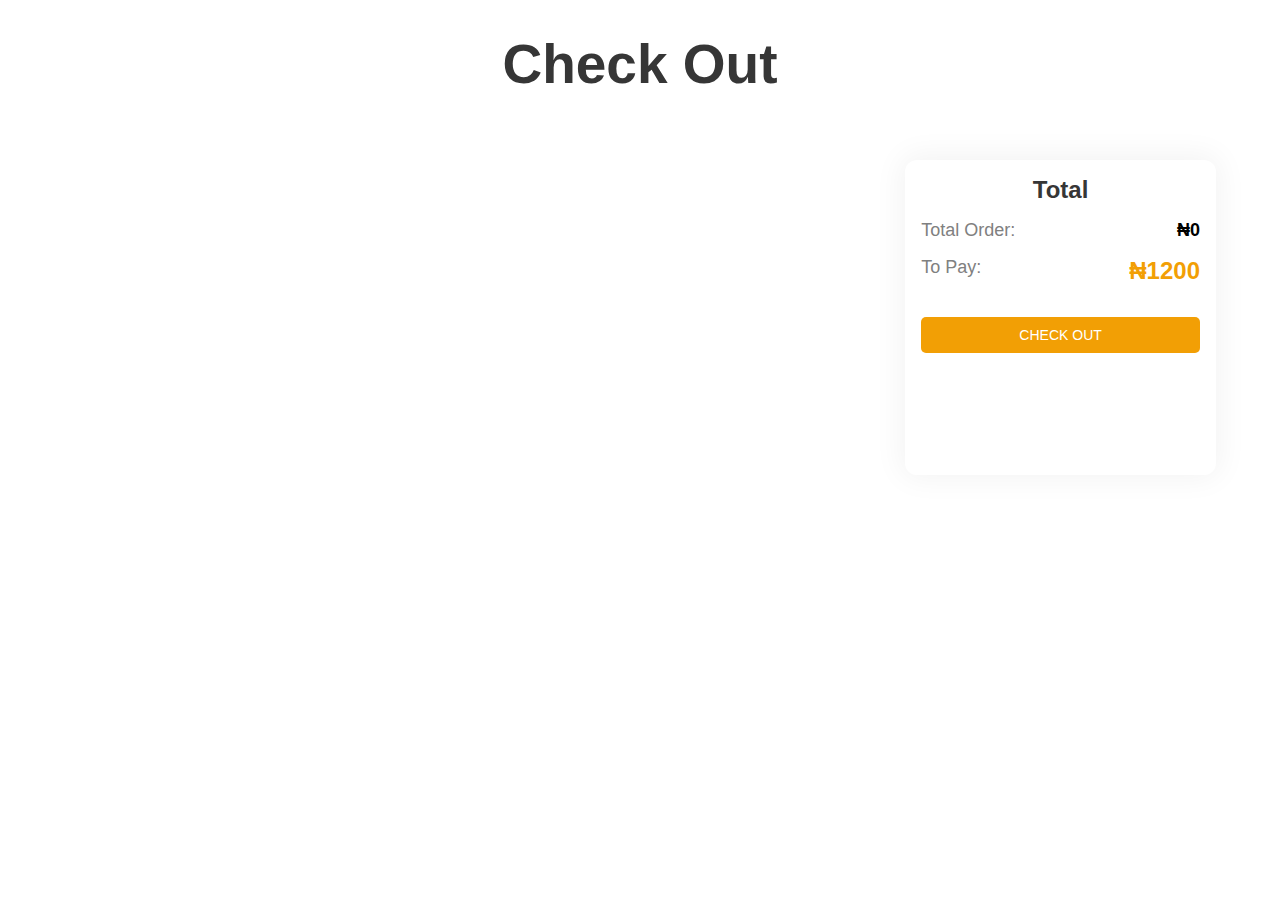
==== cart.html @ 5318ffec "First Commit on Quick Eat" ====
<!DOCTYPE html>
<html lang="en">
<head>
    <meta charset="UTF-8">
    <meta name="viewport" content="width=device-width, initial-scale=1.0">
    <title>Document</title>
    <link rel="stylesheet" href="./cart.css">
    <link rel="stylesheet" href="./style.css">
    <link rel="stylesheet" href="https://cdnjs.cloudflare.com/ajax/libs/font-awesome/6.0.0-beta3/css/all.min.css">
</head>
<body>
    <h2>Check Out</h2>

    <div class="items-n-total">
        <div class="cart-items">
            
        </div>

        <!-- Check out -->
        <div class="check-out">
            <h3>Total</h3>
            <div class="sub-total">
                <p class="txt">Total Order:</p>
                <p class="sub-total-amount">&#8358;<span id="sub-total">45,700</span></p>
            </div>

            <div class="total">
                <p class="txt">To Pay:</p>
                <p class="total-amount">&#8358;<span id="total">47,700</span></p>
            </div>

            <button>CHECK OUT</button>
        </div>
    </div>

    <script src="script.js"></script>
</body>
</html>
---- cart.css ----
h2{
    color: var(--brown);
    text-align: center;
    font-size: 55px;
    padding: 2rem 0;
}
.items-n-total{
    display: grid;
    grid-template-columns: 2.5fr 1fr;
    padding: 2rem 4rem;
    gap: 4rem;
}
.cart-items{
    display: flex;
    flex-direction: column;
    gap: 1rem;
    /* background: #e3c2c2; */
}
.cart-item{
    display: flex;
    align-items: center;
    justify-content: space-between;
    border-bottom: 1px solid rgba(128, 128, 128, .2);
    padding: 1rem 0;
}
.cart-item > img{
    width: 125px;
}
.cart-item > .item-name{
    font-weight: bold;
    font-size: 19px;
}
.cart-item > .item-price{
    color: var(--orange);
    font-weight: bold;
}
.cart-item > .quantity-container{
    display: flex;
    align-items: center;
    gap: 2rem;
}
.quantity-container > button{
    height: auto;
    background: none;
    color: var(--orange);
    border: 1px solid;
}

.check-out{
    height: 35vh;
    box-shadow: var(--box-shadow);
    text-align: center;
    padding: 1rem;
    border-radius: 12px;
    position: relative;
}
.check-out >h3{
    font-size: 24px;
    color: var(--brown);
}
.check-out >div{
    display: flex;
    justify-content: space-between;
    margin: 1rem 0;
}
.check-out >div>.txt{
    color: gray;
    font-size: 18px;
}
.sub-total-amount{
    font-weight: bold;
    font-size: 18px;
}
.total-amount{
    font-weight: bold;
    font-size: 24px;
    color: var(--orange);
}
.check-out > button{
    width: 100%;
    height: auto;    
    background: var(--orange);
    color: #fff;
    margin-top: 1rem;
}
.fa-xmark{
    color: rgb(163, 163, 163);
    cursor: pointer;
    transition: .4s all;
}
.fa-xmark:hover{
    color: var(--orange);
    cursor: pointer;
}
---- style.css ----
:root{
    --padding: .5rem 2rem;
    --brown: #363636;
    --orange: #F29F05;
    --gray-100: #f8f9fa;
    --gray--200: #e9ecef;
    --gray--300: #adb5bd;    
    --box-shadow: 0px -1px 30px 4px #0000000d;
}

*{
    font-family: 'poppins', sans-serif;
    margin: 0;
    padding: 0;
    box-sizing: border-box;
}
body{
    background: #fff;
    overflow-x: hidden !important;
}
.logo{
    width: 165px;
    height: 100%;
}
.landing-page{
    background: url(images/background-1.png);
    background-position: center;
    background-size: cover;
    height: 100vh;
    width: 100%;
    padding: 2rem 4rem;
}
@media (max-width: 481px){
    .landing-page{
        padding: 2rem 1.5rem;
    }
}
.navbar{
    display: flex;
    justify-content: space-between;
    align-items: center;
}
.logo-n-links{
    display: flex;
    width: 45%;
    justify-content: space-between;
    align-items: center;
}
.navbar ul{
    display: flex;
    gap: 2rem;
    list-style: none;
}
.navbar ul li a{
    text-decoration: none;
    font-size: 17px;
    color: var(--brown);
    transition: 0.4s all;
}
.navbar ul li a:hover{
    color: var(--orange);
}
.quick-btns{
    display: flex;
    align-items: center;
    gap: 1rem;
}
button{
    padding: .5rem 1rem;
    border: none;
    font-size: 14px;
    border-radius: 5px;
    cursor: pointer;
    transition: 0.4s all;
    border: 2px solid transparent;
    height: 45px;
}
#cart-btn{
    background: #fff;
    color: var(--orange);
    font-size: 18px;
    height: 45px;
    width: 45px;
    display: flex;
    justify-content: center;
    align-items: center;
    border-radius: 5px;
    position: relative;
    font-size: 26px;
    text-decoration: none;
}
#cart-btn > span{
    position: absolute;
    top: -.3rem;
    right: -.3rem;
    color: var(--brown);
    font-size: 12px;
    color: #fff;
    background: var(--orange);
    /* padding: .2rem; */
    height: 18px;
    width: 18px;
    display: flex;
    align-items: center;
    justify-content: center;
    border-radius: 50%;
}
#order-btn{
    background: var(--orange);
    color: #fff;
    width: 128px;
}
#order-btn:hover{
    background: #fff;
    color: var(--orange);
    border-color: var(--orange);
}

.quick-btns > .fa-solid{
    color: var(--brown);
    font-size: 24px;
    display: none;
}

@media (max-width: 920px) {
    .navbar ul{
        position: absolute;
        background: #fff;
        z-index: 2;
        flex-direction: column;
        top: 0;
        left: 0;
        height: 100vh;
        width: 50vw;
        text-align: center;
        gap: 4rem;
        display: none;
    }
    .navbar .menu-active{
        display: flex;
    }
    .navbar ul li:first-child{
        margin-top: 4rem;
    }
    .navbar ul li{
        border-bottom: 2px solid var(--gray--200);
        padding: 1rem 0;
    }
    .fa-solid.active-icon{
        display: block;
    }
    
    .navbar > .quick-btns > #order-btn{
        display: none;
    }
}
@media (max-width: 481px){

}
/* ******* Langing page contents begin */
.landing-page .content-area{
    display: flex;
    align-items: center;
    justify-content: space-between;
    gap: 4rem;
}
.landing-page .content-area .txt-area h1{
    font-size: 65px;
    color: var(--brown);
}
.landing-page .content-area >.txt-area >p{
    font-size: 17px;
    color: gray;
    line-height: 21px;
    margin: 1rem 0;
}
.landing-page .content-area .txt-area > button{
    margin-top: 2rem;
}
.landing-page .content-area .img-area{
    position: relative;
}
.landing-page .content-area .img-area > img{
    width: 495px;
}
.img-area  .location-n-txt{
    position: absolute;
    top: 6rem;
    right: 0;
    background: #fff;
    display: flex;
    align-items: center;
    gap: 1rem;
    padding: 20px;
    border-radius: 20px;
}
.location-n-txt > i{
    font-size: 18px;
    background-color: var(--orange);
    color: white;
    border-radius: 33px;
    height: 40px;
    width: 40px;
    display: flex;
    align-items: center;
    justify-content: center;
}
.location-n-txt .txt-area .res-p,
.resturant-n-txt .txt-area .name-p{
    font-weight: bold;
    font-size: 18px;
    line-height: 17px;
    padding: .3rem 0;
}
.location-n-txt .txt-area .city-p,
.resturant-n-txt .txt-area .res-p{
    font-size: 12px;
    color: gray;
}

.img-area .resturant-n-txt{
    position: absolute;
    bottom: 3.5rem;
    display: flex;
    align-items: center;
    gap: 1rem;
    background: #ffff;
    padding: 15px;
    border-radius: 20px;
}
.resturant-n-txt .res-img{
    width: 75px;
}
.resturant-n-txt .txt-area .stars > i{
    color: var(--orange);
}
@media (max-width: 920px){
    .landing-page{
        height: auto;
    }
    .landing-page .content-area{
        flex-wrap: wrap;
        margin-top: 2rem;
        align-items: center;
        justify-content: center;
        gap: 1rem;
    }
    .landing-page .content-area >.txt-area >p{
        margin: none;
    }
    .landing-page .content-area .txt-area > button{
        margin-top: 0;
    }

    .landing-page .content-area .img-area > img{
        width: 100%;
    }
}
@media (max-width: 481px){
    .landing-page .content-area .txt-area h1{
        font-size: 45px;
    }
}
/* Blening div */
.blender{
    background: linear-gradient(to bottom, transparent, var(--gray-100));
    width: 100%;
    height: 20px;
    margin-top: -2rem;
}
/* How it works begims here */
.works-section{
    background: var(--gray-100);
    text-align: center;
    padding: 4rem;
    text-align: center;
}
.works-section > h2{
    font-size: 48px;
    font-weight: bold;
    line-height: 54px;
    color: var(--brown);
}
.works-section > p{
    line-height: 26px;
    color: gray;
    width: 66%;
    text-align: center;
    margin: 0 auto;
    padding: 30px;
}
.works-section .works-cards{
    display: flex;
    justify-content: center;
    gap: 2rem;
    margin-top: 2.5rem;
}
.works-cards .work-card{
    /* background: #d5c2c2; */
}
.works-cards .work-card > h4{
    font-weight: bold;
    font-size: 26px;
    margin: .8rem 0;
}
.works-cards .work-card > h4 span{
    color: rgb(205, 203, 203);
    /* font-size: 21px; */
    font-weight: bolder;
    font-size: 28px;
}
.works-cards .work-card > p{
    color: rgb(113, 113, 113);
    line-height: 23px;
    font-size: 17px;
}
@media (max-width: 920px){
    .works-section > p{
        width: 100%;
    }
    .works-section .works-cards{
        flex-wrap: wrap;
    }
}
@media (max-width: 481px){
    .works-section{
        padding: 4rem 1rem;
    }
    .works-section > h2{
        font-size: 38px;
    }
    .works-section > p{
        padding: 15px;
    }
}

/* Food menu begins */
.food-menu{
    text-align: center;
    padding: 2rem 4rem;
}
.food-menu >h2{
    color: var(--brown);
    font-size: 32px;
    font-weight: bolder;
}
.food-menu >p{
    color: gray;
    line-height: 27px;
}
.food-menu .menu-container{
    display: grid;
    grid-template-columns: repeat(4, 1fr);
    margin-top: 2rem;
    row-gap: 2rem;
}
.food-menu .menu-container .menu >img{
    width: 154px;
}
.food-menu .menu-container .menu >.name{
    font-weight: bold;
    margin-top: .5rem;
    line-height: 21px;
}
.food-menu .menu-container .menu >.price{
    font-weight: bold;
    margin-bottom: 1rem;
    line-height: 21px;
    color: gray;
}
.food-menu .menu-container .menu > a{
    width: 125px;
    padding: .5rem 1.5rem;
    border-radius: 25px;
    text-decoration: none;
    font-size: 14px;
    background: var(--orange);
    color: #fff;
    border: 2px solid transparent;
    transition: .3s all;
}
.food-menu .menu-container .menu >a:hover{
    border: 2px solid var(--orange);
    color: var(--orange);
    background: #fff;
}
@media (max-width: 481px){
    .food-menu{
        padding: 2rem 1rem;
    }
    .food-menu .menu-container{
        grid-template-columns: repeat(2, 1fr);
        margin-top: 2rem;
    }   
    .food-menu .menu-container .menu >img{
        width: 114px;
    }
}


/* Favorite  begins here*/
.fav-container{
    background: url("./images/background-1.png");
    background-position: center;
    background-size: cover;
    background-repeat: no-repeat;
    display: flex;
    align-items: center;
    justify-content: space-between;
    padding: 2rem 4rem;
    gap: 6rem;
}
.fav-container .img-area{
    position: relative;
}
.fav-container .img-area > img{
    width: 465px;
}
.fav-container .img-area > ul{
    background: #fff;
    position: absolute;
    top: 2.5rem;
    right: 2rem;
    box-shadow: var(--box-shadow);
    list-style: none;
    padding: 0 .7rem;
    border-radius: 12px;
}
.fav-container .img-area > ul>li{
    padding: .5rem;
    margin: 1rem 0;
    display: flex;
    gap: .5rem;
    color: gray;
}
.fav-container .img-area > ul>li>i{
    color: var(--orange);
}
.fav-container .txt-area{
    /* background: #a59999; */
}
.fav-container .txt-area > h2{
    font-size: 61px;
    color: var(--brown);
}
.fav-container .txt-area > p{
    color: rgb(179, 178, 178);
    line-height: 25px;
    margin: .8rem 0;
}

@media (max-width: 920px){
    .fav-container{
        flex-wrap: wrap;
        justify-content: center;
        gap: 2rem;
        height: auto;
        margin-top: 2rem;
    }
    .fav-container .img-area > img{
        width: 100%;
    }
}
@media (max-width: 481px){
    .fav-container{
        padding: 4rem 1rem;
    }
    .fav-container .txt-area > h2{
        font-size: 51px;
        color: var(--brown);
    }
}

/* Services */
.services{
    background: var(--gray--100);
    display: flex;
    justify-content: space-between;
    padding: 4rem;
    align-items: center;
}
.services > h2{
    font-weight: bolder;
    font-size: 32px;
    color: var(--brown);
}
.services .service{
    background: #fff;
    display: flex;
    gap: .8rem;
    align-items: center;
    justify-content: center;
    border-radius: 12px;
    padding: 2rem;
    width: 250px;
    box-shadow: var(--box-shadow);
}
.services .service >h4{
    font-size: 45px;
    font-weight: bolder;
    color: var(--orange);
}
.services .service >p{
    color: gray;
}
@media (max-width: 920px){
    .services{
        display: grid;
        grid-template-columns: repeat(2, 1fr);
        gap: 2rem;
    }
    .services .service{
        width: 300px;
    }
    .services > h2{
        font-size: 45px;
    }
}
@media (max-width: 481px){
    .services{
        display: grid;
        grid-template-columns: repeat(1, 1fr);
        gap: 2rem;
        padding: 4rem 1rem;
        place-items: center;
    }
}

/* Reviews */
.reviews{
    display: flex;
    justify-content: space-between;
    align-items: center;
    padding: 2rem 4rem;
    gap: 4rem;
}
.reviews .txt-area > h2{
    font-size: 52px;
    color: var(--brown);
}
.top-reviews .review{

}
.txt-area .review > p{
    color: gray;
    line-height: 24px;
    margin: 1rem 0;
}
.txt-area .review .reviewer{
    display: flex;
    align-items: center;
    gap: 1.5rem;
}
.txt-area .review .reviewer > img{
    width: 75px;
    height: 75px;
    object-fit: cover;
    border-radius: 50px;
}
.reviewer .name-n-stars > p{
    font-weight:200;
    font-size: 19px;
}
.reviewer .name-n-stars .stars{
    color: var(--orange);
    margin-top: .3rem;
}
.txt-area .arrow-btns{
    margin-top: 1rem;
    display: flex;
    align-items: center;
    gap: 1rem;
}
.txt-area .arrow-btns i{
    color: #000;
    border: 1px solid;
    width: 42px;
    height: 42px;
    display: inline-flex;
    align-items: center;
    justify-content: center;
    border-radius: 50px;
    cursor: pointer;
}
.reviews .img-area{
    position: relative;
}
.reviews .img-area > img{
    width: 536px;
}
.reviews .img-area > i{
    position: absolute;
    background: #fff;
    color: var(--orange);
    box-shadow: var(--box-shadow);
    width: 145px;
    height: 145px;
    display: inline-flex;
    justify-content: center;
    align-items: center;
    left: 0;
    top: 2rem;
    border-radius: 100px;
    font-size: 85px;
}
@media (max-width: 920px){
    .reviews{
        justify-content: center;
        flex-wrap: wrap;
    }
    .reviews .img-area > img{
        width: 100%;
    }
}
@media (max-width: 481px){
    .reviews{
        padding: 2rem 1rem;
    }
}

/* subscription begins */
.subscript{
    display: flex;
    justify-content: space-between;
    padding: 2rem 4rem;
    gap: 4rem;
    background: var(--gray--200);
}
.subscript > img{
    width: 536px;
}
.subscript .txt-area > h2{
    font-size: 55px;
    color: var(--brown);
}
.subscript .txt-area >form{
    display: flex;
    gap: 1rem;
    margin-top: 1rem;
}
.subscript .txt-area >form .input-field{
    display: flex;
    align-items: center;
    background: #fff;
    padding: 1rem .5rem;
    gap: .5rem;
    border-radius: 9px;
    color: #d1cfcf;
}
form .input-field input{
    background: none;
    border: none;
    outline: none;
    font-weight:500;
    font-size: 14px;
    color: #d1cfcf;
}
.input-field input::placeholder{
    color: #d1cfcf;
}
@media (max-width: 920px){
    .subscript{
        justify-content: center;
        padding: 4rem;
        gap: 6rem;
        flex-wrap: wrap;
    }  
    .subscript img {
        order: 2;
        width: 100%;
    }

    .subscript .txt-area {
        order: 1; 
        flex: 1;
    }
}
@media (max-width: 481px){
    .subscript{
        padding: 2rem 1rem;
    }   
    .subscript .txt-area > h2{
        font-size: 51px;
        color: var(--brown);
    }
}


/* Footer */
footer{
    background: var(--brown);
    padding: 2rem 4rem;
    color: #fff;
}
.top-footer{
    display: flex;
    justify-content: space-between;
}
.top-footer .shout-out > img{
    width: 145px;
    margin-bottom: 1.5rem;
}
.top-footer .shout-out > h2{
    font-size: 52px;
}
.top-footer .menu{

}
.top-footer .menu > h3{
    color: #787878;
    font-size: 21px;
    margin-bottom: 1.5rem;
}
.top-footer ul{
    display: flex;
    flex-direction: column;
    gap: 1rem;
    list-style: none;
}
.top-footer ul li{
    display: inline-flex;
    align-items: center;
    gap: .8rem;
    transition: .4s all;
}
.top-footer .menu > ul > li >a{
    text-decoration: none;
    color: #fff;
    transition: .4s all;
}
.top-footer ul li i{
    font-size: 12px;
    transition: .4s all;
    color: #787878;
}
.top-footer .menu > ul > li:hover >a,
.top-footer .menu > ul > li:hover >i
{
    color: var(--orange);
}
.top-footer .contacts > h3{
    color: #787878;
    margin-bottom: 1.5rem;
}
.top-footer .contacts .socials{
    display: flex;
    margin-top: 1.5rem;
    gap: 1rem;
}
.top-footer .contacts .socials i{
    color: #fff;
    border: 1px solid #fff;
    width: 35px;
    height: 35px;
    font-size: 14px;
    display: inline-flex;
    justify-content: center;
    align-items: center;
    border-radius: 50px;
    cursor: pointer;
    transition: .3s all;
}
.top-footer .contacts .socials i:hover{
    color: #fff;
    background: var(--orange);
    border-color: #F29F05;
}
footer hr{
    background-color: #7878784d;
    height: 1px;
    border: none;
    margin: 2rem 0;
}
footer .copy-right{
    text-align: center;
    color: #9b9898;
    font-size: 14px;
}
@media (max-width: 920px){
    .top-footer{
        display: flex;
        justify-content: space-between;
        flex-wrap: wrap;
        gap: 2rem;
    }
}
@media (max-width: 481px){
    footer{
        padding: 2rem 1rem;
    }   
    .top-footer .shout-out > h2{
        font-size: 48px;
    }
}
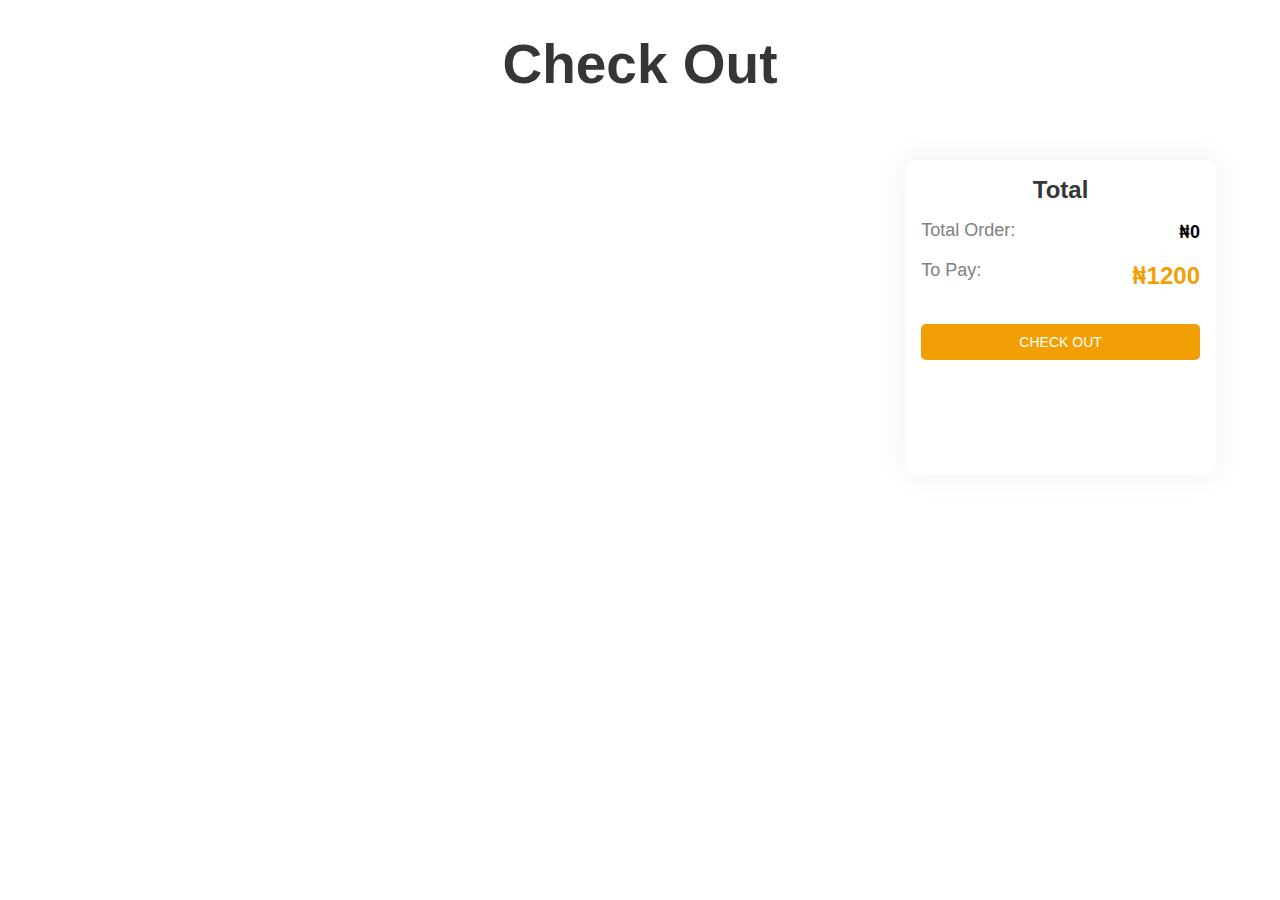
==== commit 11e503c8: "Added Icon Link to Cart page" ====
--- a/cart.html
+++ b/cart.html
@@ -4,6 +4,7 @@
     <meta charset="UTF-8">
     <meta name="viewport" content="width=device-width, initial-scale=1.0">
     <title>Document</title>
+    <link rel="icon" href="logo-short.png" type="image/png">
     <link rel="stylesheet" href="./cart.css">
     <link rel="stylesheet" href="./style.css">
     <link rel="stylesheet" href="https://cdnjs.cloudflare.com/ajax/libs/font-awesome/6.0.0-beta3/css/all.min.css">
@@ -33,6 +34,6 @@
         </div>
     </div>
 
-    <script src="script.js"></script>
+    <script src="cart.js"></script>
 </body>
 </html>--- a/cart.css
+++ b/cart.css
@@ -1,3 +1,6 @@
+@import url('https://fonts.googleapis.com/css2?family=Dancing+Script&family=Patrick+Hand&display=swap');
+@import url('https://fonts.googleapis.com/css2?family=Dancing+Script&family=Exo:wght@300&family=Patrick+Hand&display=swap');
+
 h2{
     color: var(--brown);
     text-align: center;
@@ -29,10 +32,12 @@
 .cart-item > .item-name{
     font-weight: bold;
     font-size: 19px;
+    font-family: 'Exo', sans-serif;
 }
 .cart-item > .item-price{
     color: var(--orange);
     font-weight: bold;
+    font-family: 'Exo', sans-serif;
 }
 .cart-item > .quantity-container{
     display: flex;
@@ -70,11 +75,13 @@
 .sub-total-amount{
     font-weight: bold;
     font-size: 18px;
+    font-family: 'Exo', sans-serif;
 }
 .total-amount{
     font-weight: bold;
     font-size: 24px;
     color: var(--orange);
+    font-family: 'Exo', sans-serif;
 }
 .check-out > button{
     width: 100%;
--- a/style.css
+++ b/style.css
@@ -1,3 +1,5 @@
+@import url('https://fonts.googleapis.com/css2?family=Dancing+Script&family=Patrick+Hand&display=swap');
+@import url('https://fonts.googleapis.com/css2?family=Dancing+Script&family=Exo:wght@300&family=Patrick+Hand&display=swap');
 :root{
     --padding: .5rem 2rem;
     --brown: #363636;
@@ -358,15 +360,18 @@
     width: 154px;
 }
 .food-menu .menu-container .menu >.name{
-    font-weight: bold;
+    font-weight: bolder;
     margin-top: .5rem;
-    line-height: 21px;
+    line-height: 23px;
+    font-family: 'Exo', sans-serif;
 }
 .food-menu .menu-container .menu >.price{
-    font-weight: bold;
+    /* font-weight: bold; */
     margin-bottom: 1rem;
-    line-height: 21px;
-    color: gray;
+    line-height: 26px;
+    font-size: 17px;
+    color: rgb(59, 58, 58);
+    font-family: 'Dancing Script', cursive;
 }
 .food-menu .menu-container .menu > a{
     width: 125px;
